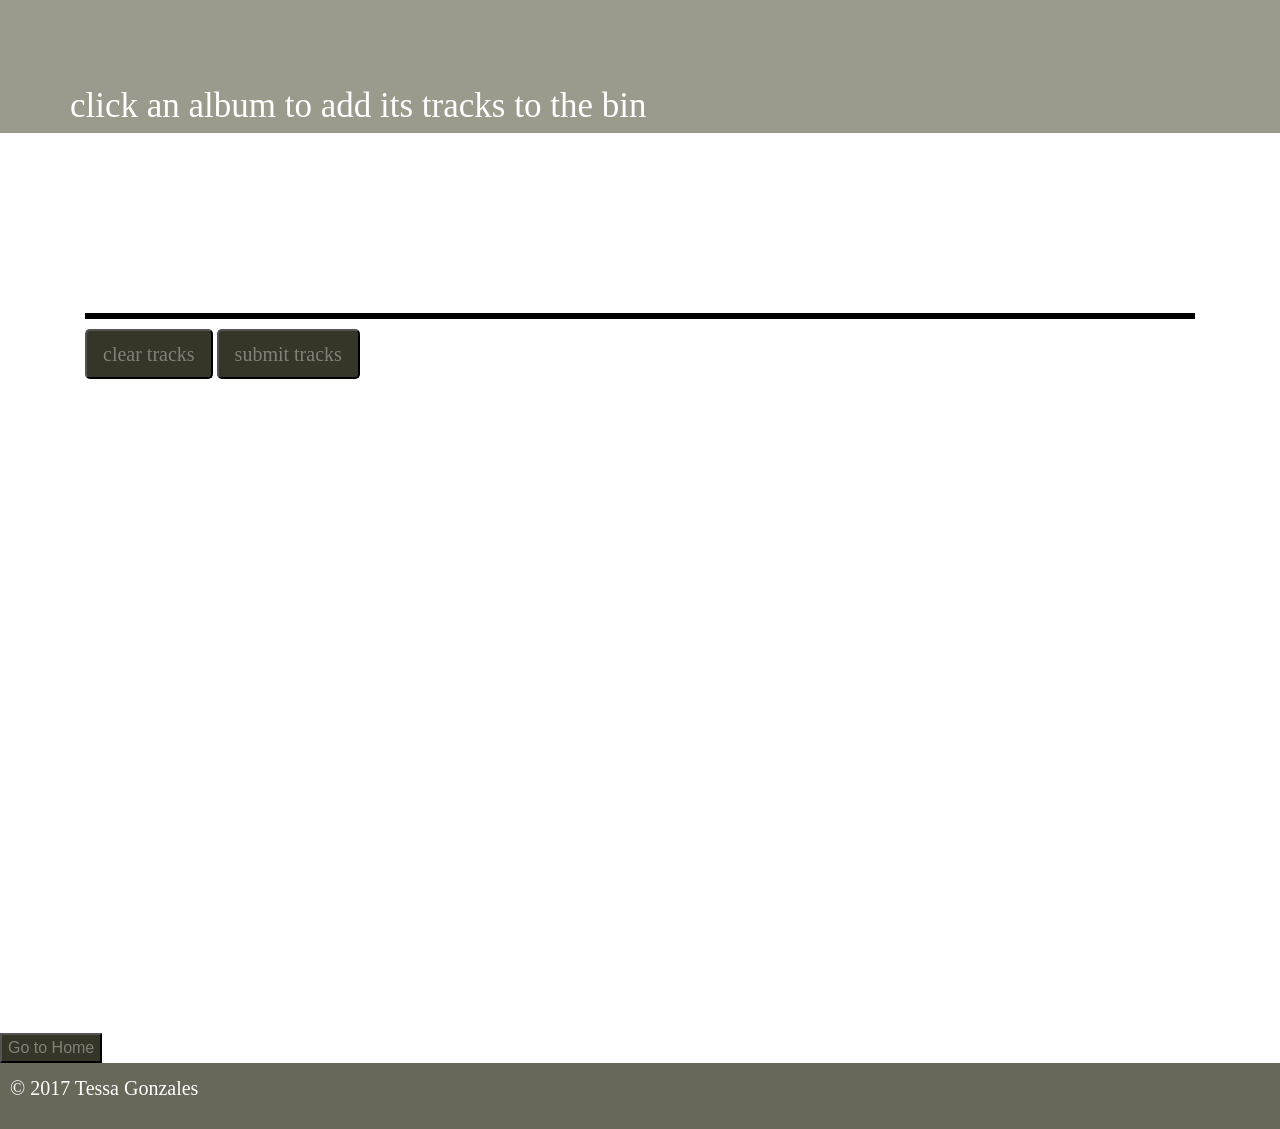
==== playlist.html @ dccab9da "saving work" ====
<!DOCTYPE html>
<html>
  <head>
    <meta charset="utf-8">
    <link rel="stylesheet" href="https://maxcdn.bootstrapcdn.com/bootstrap/4.0.0/css/bootstrap.min.css" integrity="sha384-Gn5384xqQ1aoWXA+058RXPxPg6fy4IWvTNh0E263XmFcJlSAwiGgFAW/dAiS6JXm" crossorigin="anonymous">
    <link rel="stylesheet" href="playlist.css">
    <title>Your Playlist</title>
  </head>
  <body>


<header>
  click an album to add its tracks to the bin
</header>

  <div class='container'>


  <div class="row"> <!-- SHOW ALMBUM PICS & SCROLL BAR-->
      <div class="col">
        <div id='smallAlbums'>
     </div>
  </div></div>




  <div class="row">
    <div class="col">
      <div id='box'> <!--POST MUSIC TRACK INFO HERE-->
        </div>
</div></div>

<div class="row"> <!-- BUTTONS ----->
  <div class="col">
    <button id="clearButton" class="btn-lg" type="button">clear tracks</button>
    <button id="submitButton" class="btn-lg" type="button">submit tracks</button>
  </div>
</div>



</div> <!--END OF CONTAINER-->

<button id='goHome'>Go to Home</button>
<footer>
<div class="footer-copyright">
<p>© 2017 Tessa Gonzales</p>
</div>
</footer>



    <script src="https://code.jquery.com/jquery-3.2.1.slim.min.js" integrity="sha384-KJ3o2DKtIkvYIK3UENzmM7KCkRr/rE9/Qpg6aAZGJwFDMVNA/GpGFF93hXpG5KkN" crossorigin="anonymous"></script>
    <script src="https://cdnjs.cloudflare.com/ajax/libs/popper.js/1.12.9/umd/popper.min.js" integrity="sha384-ApNbgh9B+Y1QKtv3Rn7W3mgPxhU9K/ScQsAP7hUibX39j7fakFPskvXusvfa0b4Q" crossorigin="anonymous"></script>
    <script src="https://maxcdn.bootstrapcdn.com/bootstrap/4.0.0/js/bootstrap.min.js" integrity="sha384-JZR6Spejh4U02d8jOt6vLEHfe/JQGiRRSQQxSfFWpi1MquVdAyjUar5+76PVCmYl" crossorigin="anonymous"></script>
    <script src="playlist.js" charset="utf-8"></script>
  </body>
</html>
---- playlist.css ----
* {
  font-family: Avenir, cursive;
  font-weight: 100;
}

.container {
  height: 100vh;
}

header {
  background-color: #9B9B8D;
  padding-top: 80px;
  color: white;
  font-size: 35px;
  text-indent: 70px;

}

footer {
  /* margin-top: 335px; */
  background-color: #68685A;
  padding: 10px;
  color: white;
  font-size: 20px;
}

#smallAlbums {
  margin: 25px;
  width: auto;
  height: 100px;
  overflow-y: auto;
}

#box {
  margin-top: 30px;
  /* width: 700px;
  height: 150px; */
  border: 3px solid black;
  background-color:#EEEEEE;


}

.btn-lg {
  margin-top: 10px;
  background-color: #353528;
  color: #818178;

}

#goHome {
  background-color: #353528;
  color: #818178;
}
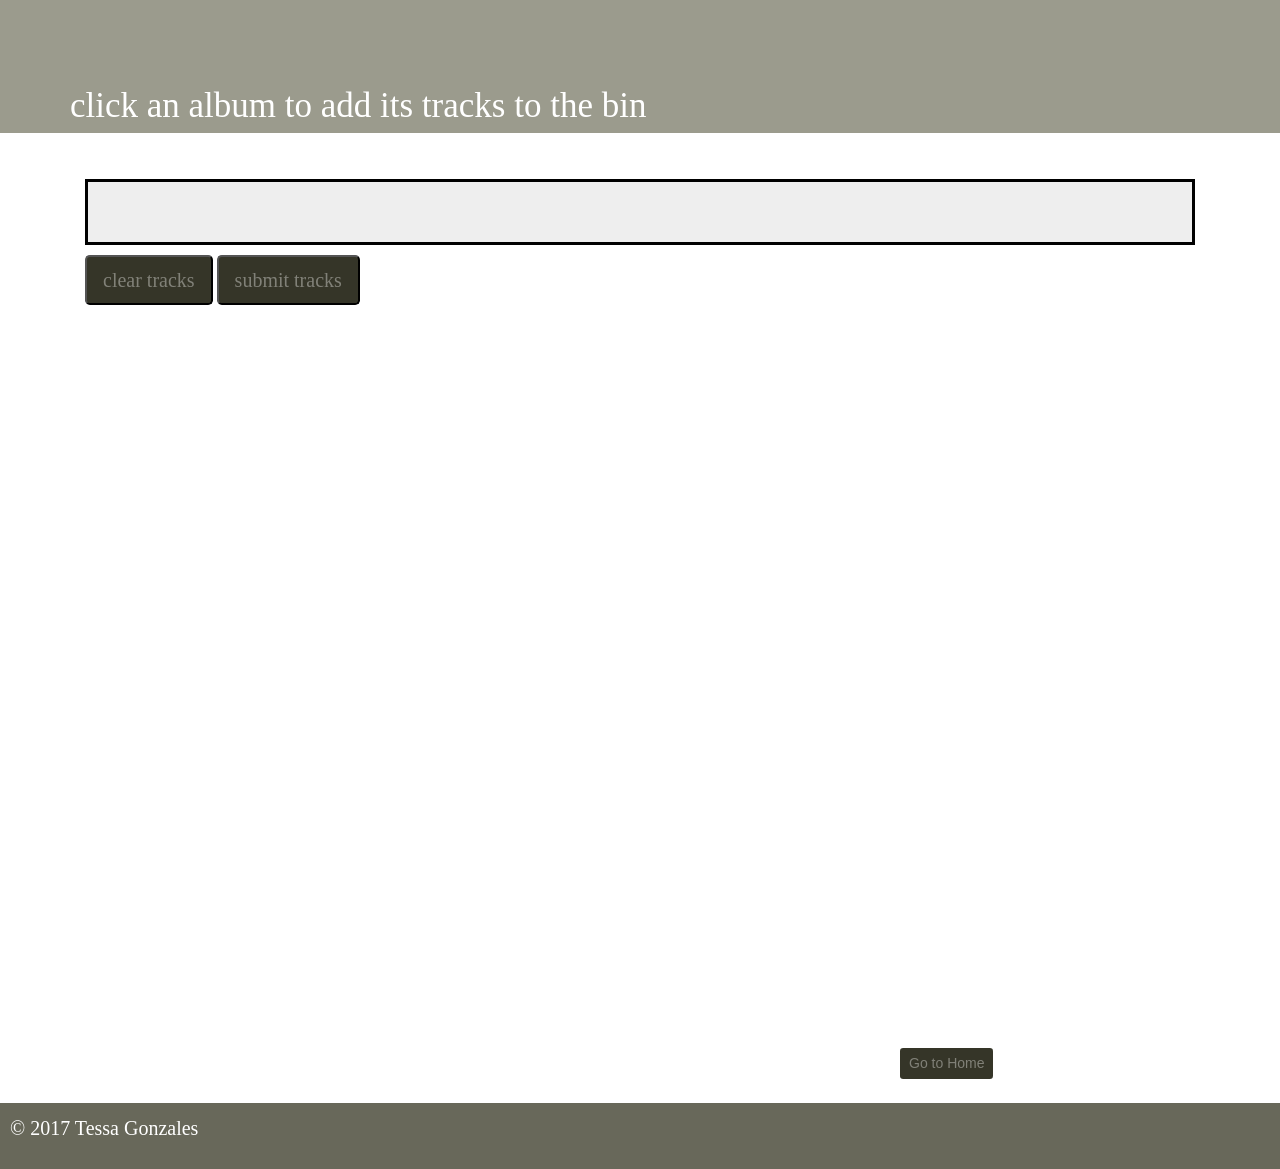
==== commit dd0666a1: "almost done.." ====
--- a/playlist.html
+++ b/playlist.html
@@ -1,59 +1,69 @@
 <!DOCTYPE html>
 <html>
-  <head>
-    <meta charset="utf-8">
-    <link rel="stylesheet" href="https://maxcdn.bootstrapcdn.com/bootstrap/4.0.0/css/bootstrap.min.css" integrity="sha384-Gn5384xqQ1aoWXA+058RXPxPg6fy4IWvTNh0E263XmFcJlSAwiGgFAW/dAiS6JXm" crossorigin="anonymous">
-    <link rel="stylesheet" href="playlist.css">
-    <title>Your Playlist</title>
-  </head>
-  <body>
+
+<head>
+  <meta charset="utf-8">
+  <link rel="stylesheet" href="https://maxcdn.bootstrapcdn.com/bootstrap/4.0.0/css/bootstrap.min.css" integrity="sha384-Gn5384xqQ1aoWXA+058RXPxPg6fy4IWvTNh0E263XmFcJlSAwiGgFAW/dAiS6JXm" crossorigin="anonymous">
+  <link rel="stylesheet" href="playlist.css">
+  <title>Your Playlist</title>
+</head>
+
+<body>
 
 
-<header>
-  click an album to add its tracks to the bin
-</header>
+  <header>
+    click an album to add its tracks to the bin
+  </header>
 
   <div class='container'>
 
 
-  <div class="row"> <!-- SHOW ALMBUM PICS & SCROLL BAR-->
-      <div class="col">
-        <div id='smallAlbums'>
-     </div>
-  </div></div>
+    <div class="row allAlbums">
+      <!-- SHOW ALBUM PICS & SCROLL BAR-->
+      <div id='smallAlbums1' class="col"></div>
+      <div id='smallAlbums2' class="col"></div>
+      <div id='smallAlbums3' class="col"></div>
+      <div id='smallAlbums4' class="col"></div>
+      <div id='smallAlbums5' class="col"></div>
+    </div>
 
 
 
 
-  <div class="row">
-    <div class="col">
-      <div id='box'> <!--POST MUSIC TRACK INFO HERE-->
+    <div class="row">
+      <div class="col">
+        <div id='box'>
+          <!--POST MUSIC TRACK INFO HERE-->
         </div>
-</div></div>
+      </div>
+    </div>
 
-<div class="row"> <!-- BUTTONS ----->
-  <div class="col">
-    <button id="clearButton" class="btn-lg" type="button">clear tracks</button>
-    <button id="submitButton" class="btn-lg" type="button">submit tracks</button>
+    <div class="row">
+      <!-- BUTTONS ----->
+      <div class="col">
+        <button id="clearButton" class="btn-lg" type="button">clear tracks</button>
+        <button id="submitButton" class="btn-lg" type="button">submit tracks</button>
+      </div>
+    </div>
+
+
   </div>
-</div>
+  <!--END OF CONTAINER-->
+
+  <button id='goHome' class="btn btn-sm">Go to Home</button><BR><BR>
+
+  <footer>
+    <div class="footer-copyright">
+      <p>© 2017 Tessa Gonzales</p>
+    </div>
+  </footer>
 
 
 
-</div> <!--END OF CONTAINER-->
+  <script src="https://code.jquery.com/jquery-3.2.1.slim.min.js" integrity="sha384-KJ3o2DKtIkvYIK3UENzmM7KCkRr/rE9/Qpg6aAZGJwFDMVNA/GpGFF93hXpG5KkN" crossorigin="anonymous"></script>
+  <script src="https://cdnjs.cloudflare.com/ajax/libs/popper.js/1.12.9/umd/popper.min.js" integrity="sha384-ApNbgh9B+Y1QKtv3Rn7W3mgPxhU9K/ScQsAP7hUibX39j7fakFPskvXusvfa0b4Q" crossorigin="anonymous"></script>
+  <script src="https://maxcdn.bootstrapcdn.com/bootstrap/4.0.0/js/bootstrap.min.js" integrity="sha384-JZR6Spejh4U02d8jOt6vLEHfe/JQGiRRSQQxSfFWpi1MquVdAyjUar5+76PVCmYl" crossorigin="anonymous"></script>
+  <script src="playlist.js" charset="utf-8"></script>
+</body>
 
-<button id='goHome'>Go to Home</button>
-<footer>
-<div class="footer-copyright">
-<p>© 2017 Tessa Gonzales</p>
-</div>
-</footer>
-
-
-
-    <script src="https://code.jquery.com/jquery-3.2.1.slim.min.js" integrity="sha384-KJ3o2DKtIkvYIK3UENzmM7KCkRr/rE9/Qpg6aAZGJwFDMVNA/GpGFF93hXpG5KkN" crossorigin="anonymous"></script>
-    <script src="https://cdnjs.cloudflare.com/ajax/libs/popper.js/1.12.9/umd/popper.min.js" integrity="sha384-ApNbgh9B+Y1QKtv3Rn7W3mgPxhU9K/ScQsAP7hUibX39j7fakFPskvXusvfa0b4Q" crossorigin="anonymous"></script>
-    <script src="https://maxcdn.bootstrapcdn.com/bootstrap/4.0.0/js/bootstrap.min.js" integrity="sha384-JZR6Spejh4U02d8jOt6vLEHfe/JQGiRRSQQxSfFWpi1MquVdAyjUar5+76PVCmYl" crossorigin="anonymous"></script>
-    <script src="playlist.js" charset="utf-8"></script>
-  </body>
 </html>
--- a/playlist.css
+++ b/playlist.css
@@ -13,7 +13,6 @@
   color: white;
   font-size: 35px;
   text-indent: 70px;
-
 }
 
 footer {
@@ -33,11 +32,9 @@
 
 #box {
   margin-top: 30px;
-  /* width: 700px;
-  height: 150px; */
+  padding: 30px;
   border: 3px solid black;
   background-color:#EEEEEE;
-
 
 }
 
@@ -45,10 +42,15 @@
   margin-top: 10px;
   background-color: #353528;
   color: #818178;
-
 }
 
 #goHome {
   background-color: #353528;
   color: #818178;
+  margin-left: 900px;
 }
+
+.row.allAlbums
+{
+  margin-top: 15px;
+}
